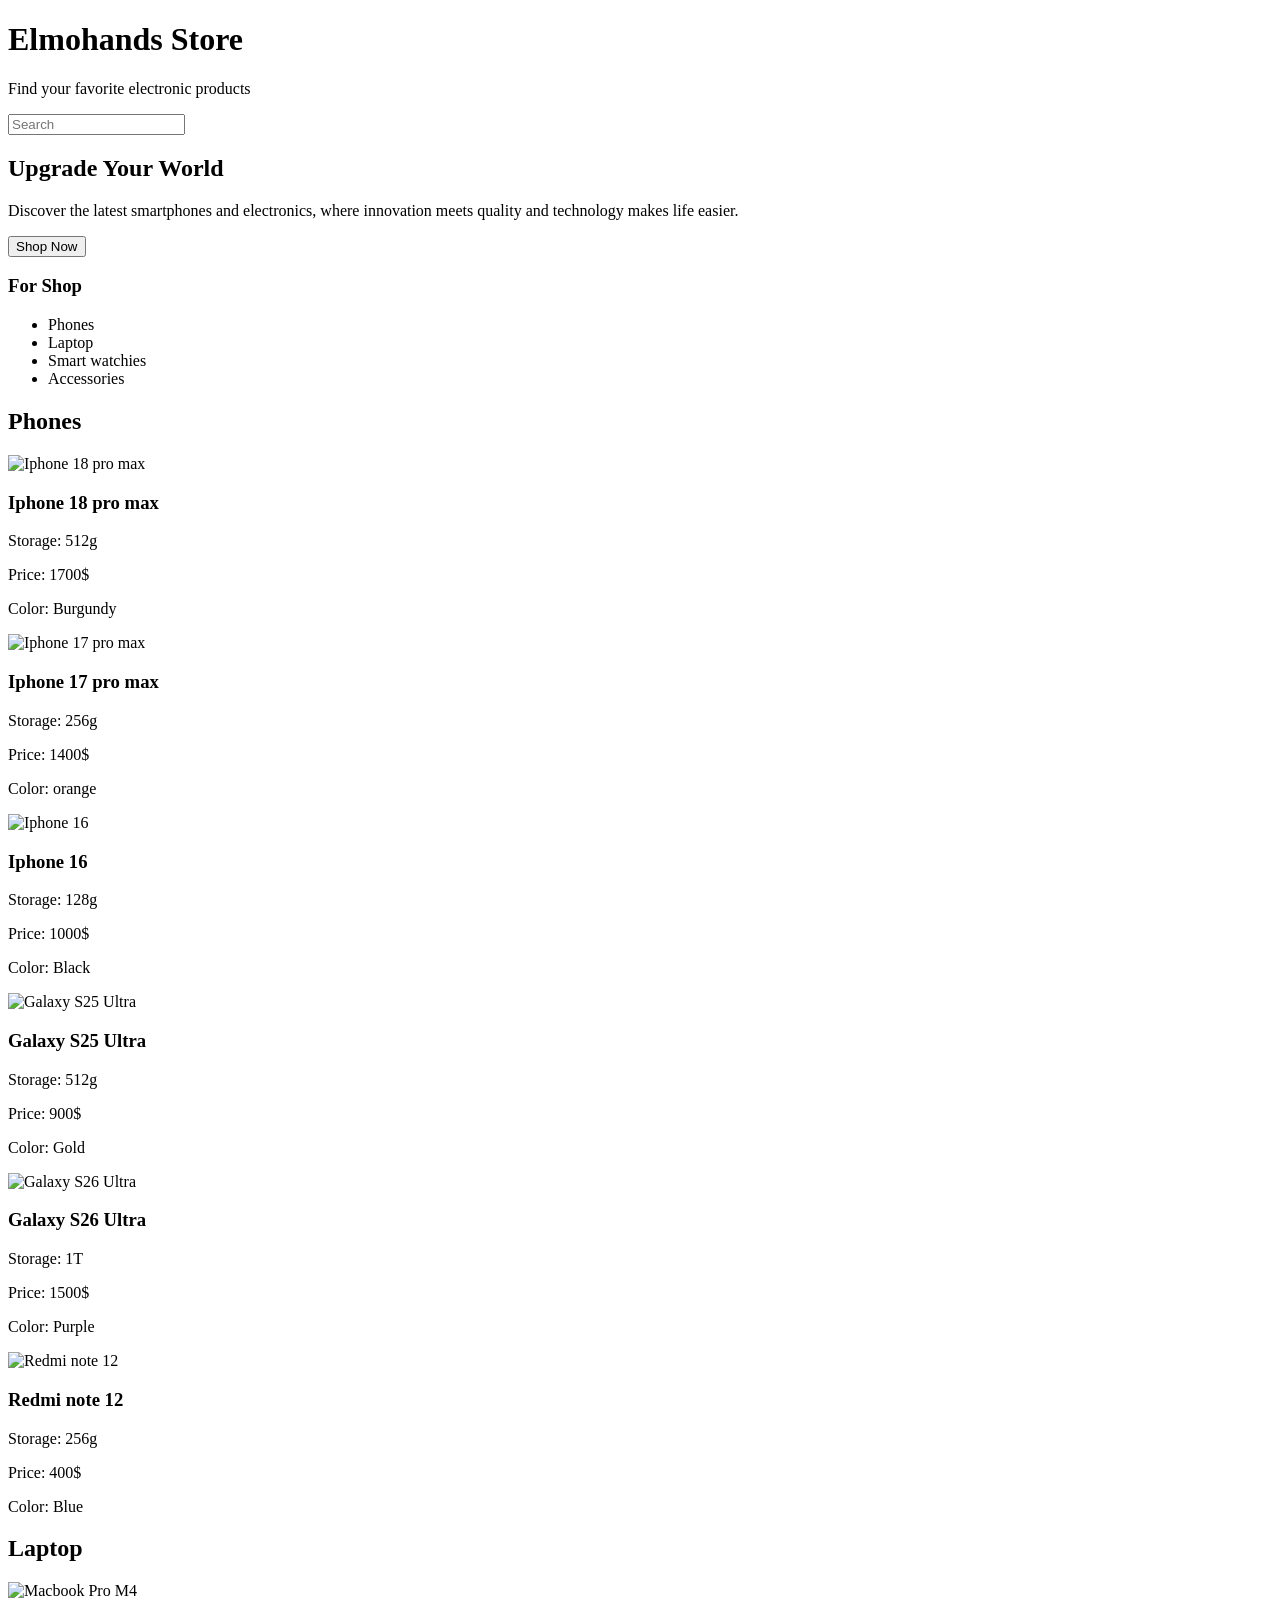
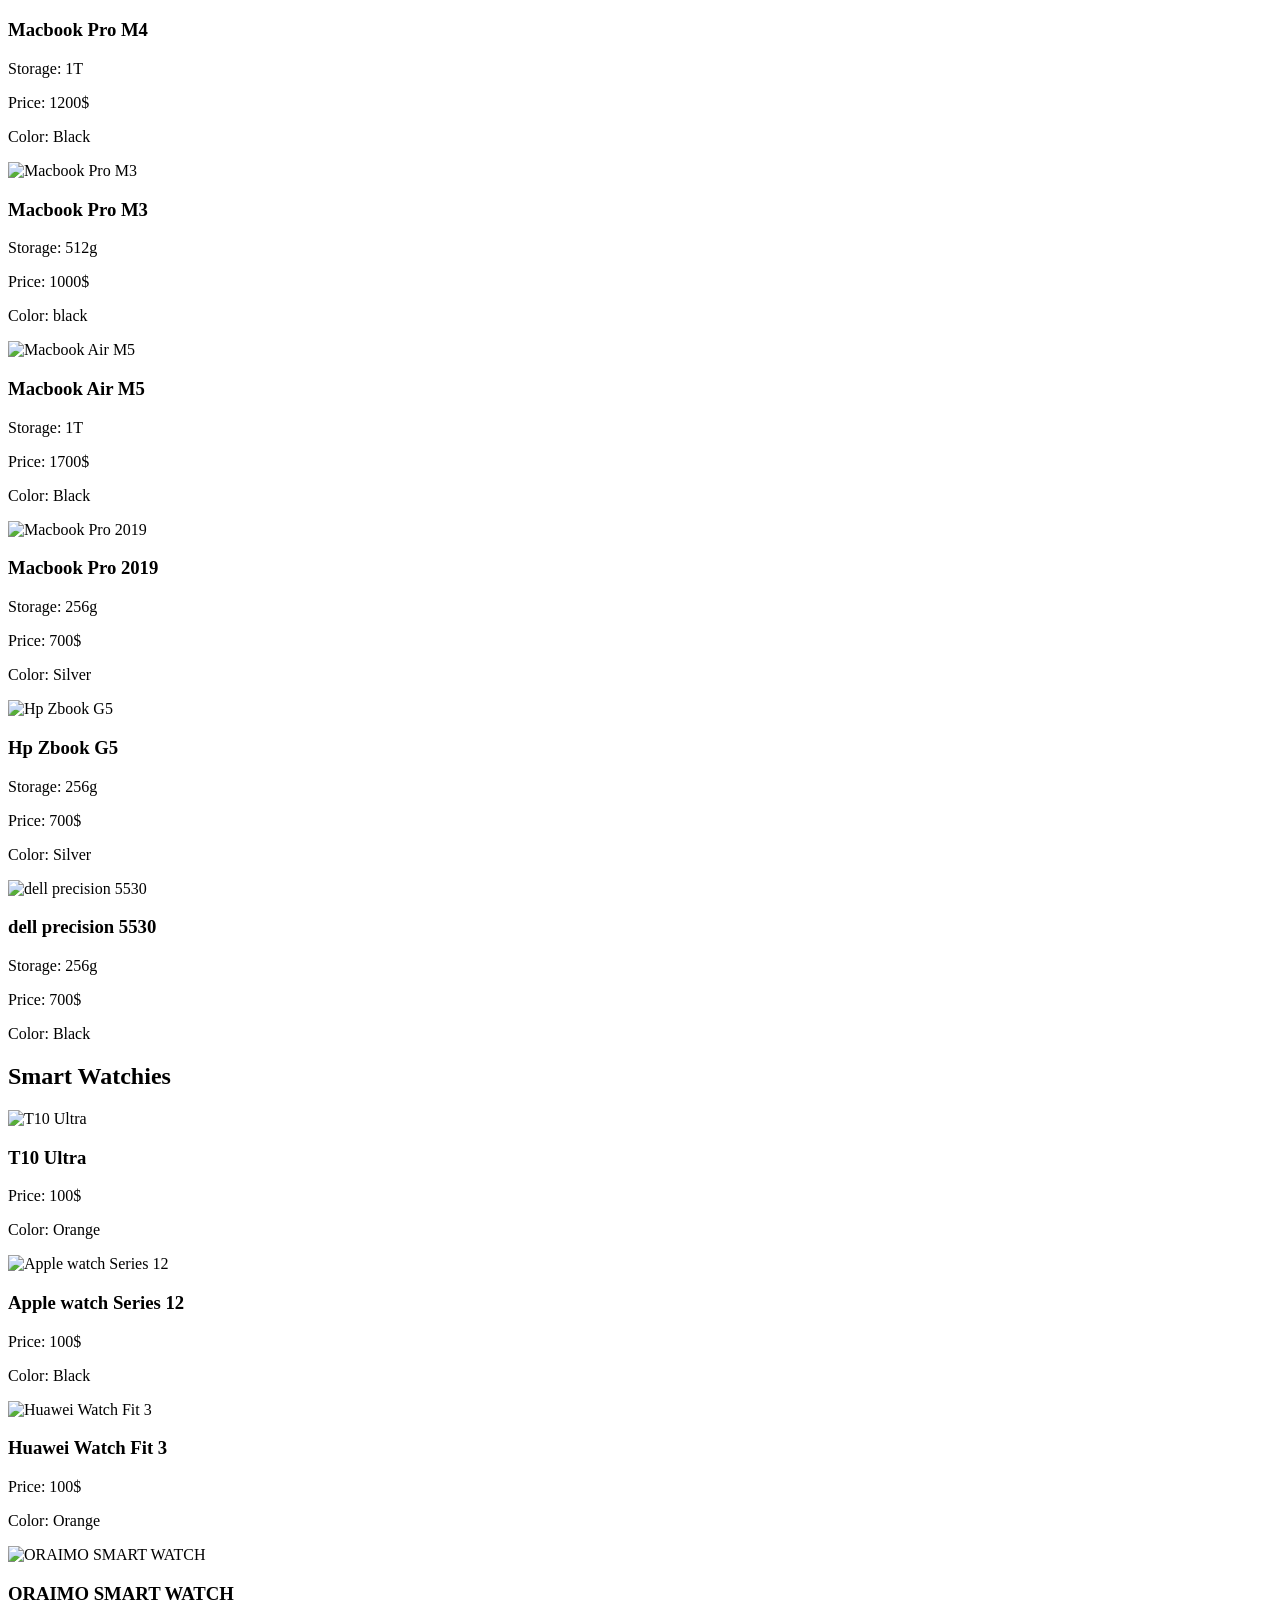
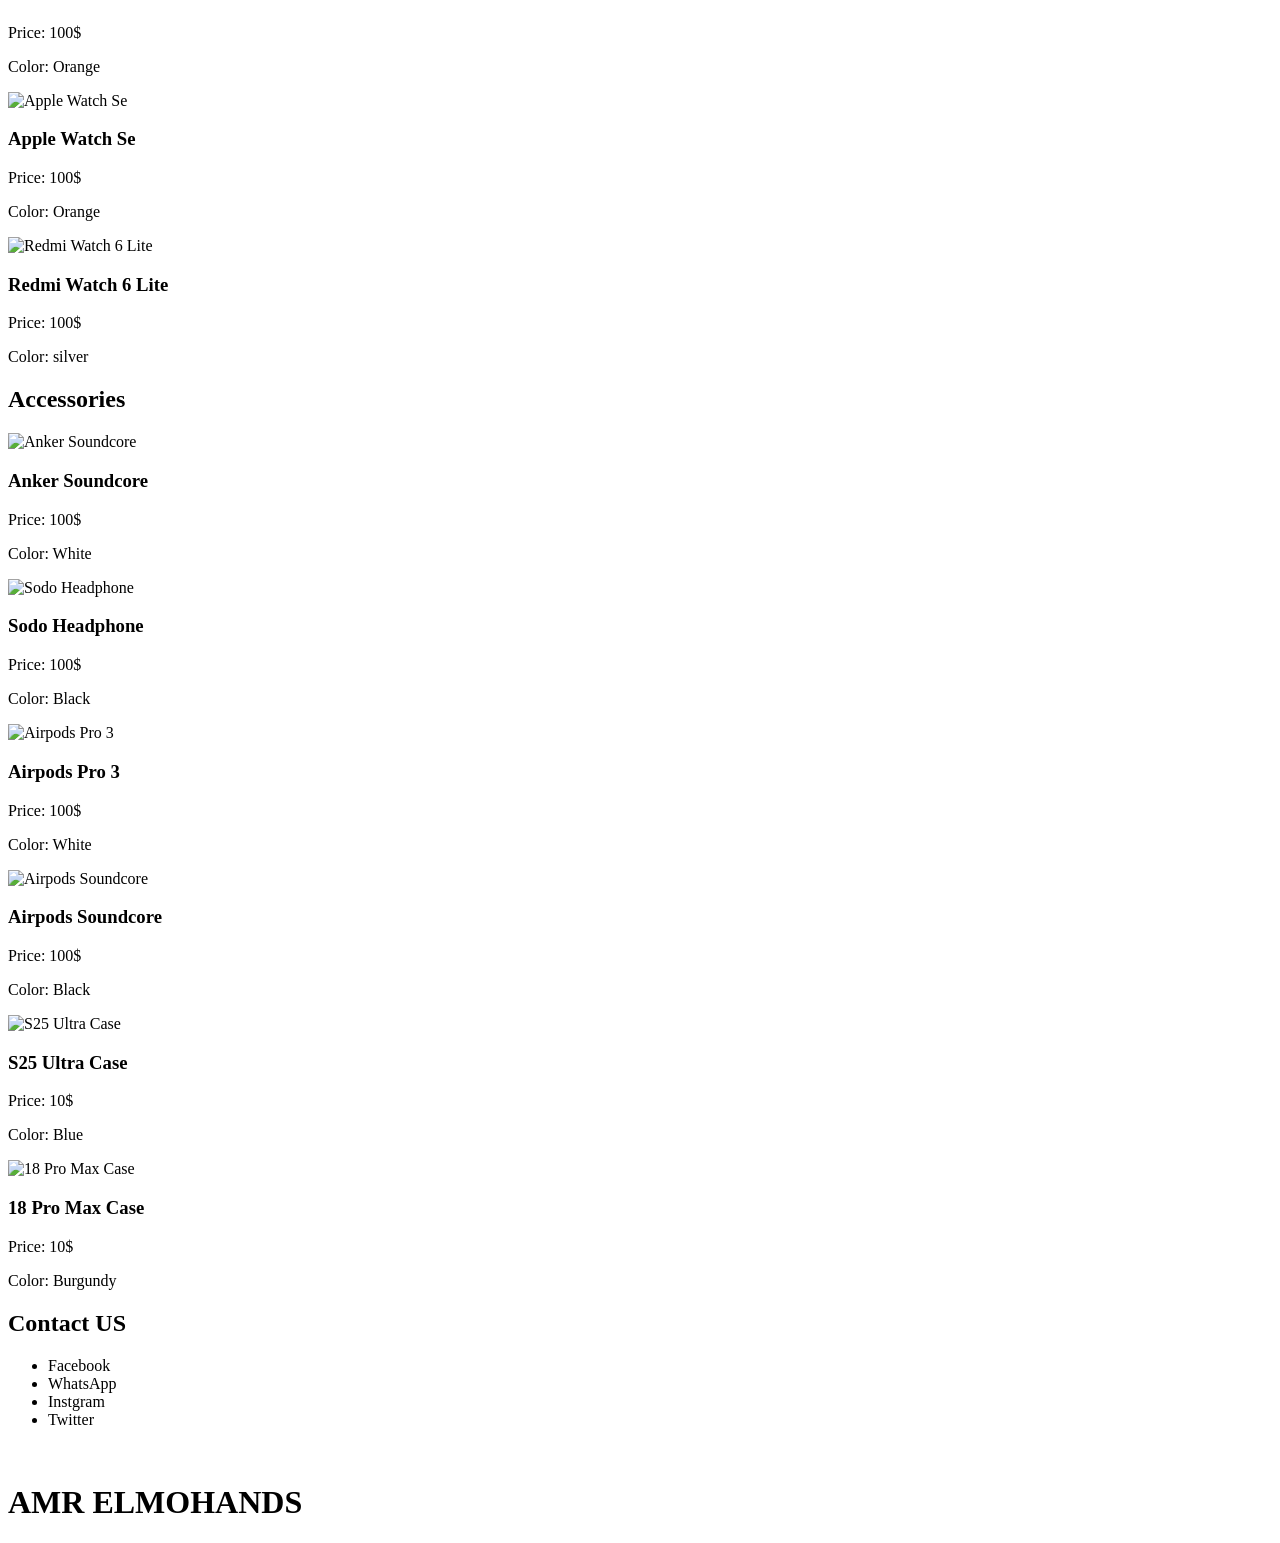
==== market.html @ 7c22c90b "Add files via upload" ====
<!DOCTYPE html>
<html lang="en">
<head>
    <meta charset="UTF-8">
    <meta name="viewport" content="width=device-width, initial-scale=1.0">
    <title>Store</title>
    <link rel="stylesheet" href="market/market.css">
    <link rel="stylesheet" href="market/all.min.css">
</head>
<body>
    <div class="header">
        <h1>Elmohands Store</h1>
        <p>Find your favorite electronic products</p>
        <div class="search">
            <i class="fa-solid fa-magnifying-glass"></i>
            <input list="option" placeholder="Search">
            <datalist id="option">
                <option value="Phones"></option>
                <option value="Laptop"></option>
                <option value="Smart watchies"></option>
                <option value="accessories"></option>
            </datalist>
        </div>
    </div>
    <div class="about">
        <div>
        <h2>Upgrade Your World</h2>
        <p>
Discover the latest smartphones and electronics, where innovation meets quality and technology makes life easier.</p>
<button>Shop Now</button>
    </div>
        </div>
        <!-- end header -->
        <div class="product">
            <div class="side">
                <div>
                <h3>For Shop</h3>
                <ul id="ul">
                    <li data-product="phone" class="active">Phones</li>
                    <li data-product="laptop">Laptop</li>
                    <li data-product="smartPhones">Smart watchies</li>
                    <li data-product="accessories">Accessories</li>
                </ul>
            </div>
            </div>
            <div class="screen sactive" id="phone" >
                <h2><i class="fa-solid fa-mobile-button"></i>Phones</h2>
                <div class="cards">
                    <div class="card">
                    <img src="https://2b.com.eg/media/catalog/product/cache/661473ab953cdcdf4c3b607144109b90/1/8/18-pro-max---burgundy---1.jpg" alt="Iphone 18 pro max">
                    <h3>Iphone 18 pro max</h3>
                    <div class="h" id="h">
                        <p>Storage: 512g</p>
                        <p>Price: 1700$</p>
                        <p>Color: Burgundy</p>
                    </div>
                    </div>
                    <div class="card">
                    <img src="https://elhodatell.com/wp-content/uploads/2025/10/Apple-iPhone-17-Pro-Max-2-1.png" alt="Iphone 17 pro max">
                    <h3>Iphone 17 pro max</h3>
                    <div class="h" id="h">
                        <p>Storage: 256g</p>
                        <p>Price: 1400$</p>
                        <p>Color: orange</p>
                    </div>
                    </div>
                    <div class="card">
                    <img src="https://encrypted-tbn0.gstatic.com/images?q=tbn:ANd9GcQbqKpCLIhFRhQ-lQnrkVWEDlhWTUpYXjo56pYtkXUOQA&s=10" alt="Iphone 16">
                    <h3>Iphone 16</h3>
                    <div class="h" id="h">
                        <p>Storage: 128g</p>
                        <p>Price: 1000$</p>
                        <p>Color: Black</p>
                    </div>
                    </div>
                    <div class="card">
                    <img src="https://alsheikhstores.com/cdn/shop/files/Samsung-S25-Ultra-5G-Titanium-Gray_da884d81-196f-4c95-8e8b-8b9cbc768fb0.webp?v=1781420454&width=1805" alt="Galaxy S25 Ultra">
                    <h3>Galaxy S25 Ultra</h3>
                    <div class="h" id="h">
                        <p>Storage: 512g</p>
                        <p>Price: 900$</p>
                        <p>Color: Gold</p>
                    </div>
                    </div>
                    <div class="card">
                    <img src="https://pimcdn.sharafdg.com/cdn-cgi/image/width=600,height=600,fit=pad,format=webp,quality=70/images/samsung_galaxys26ultra_cobaltviolet_1?1793097381" alt="Galaxy S26 Ultra">
                    <h3>Galaxy S26 Ultra</h3>
                    <div class="h" id="h">
                        <p>Storage: 1T</p>
                        <p>Price: 1500$</p>
                        <p>Color: Purple </p>
                    </div>
                    </div>
                    <div class="card">
                    <img src="https://api.mistore-eg.com/storage/uploads/redmi-note-12-blu-1680911668-1693987457.jpg" alt="Redmi note 12">
                    <h3>Redmi note 12</h3>
                    <div class="h" id="h">
                        <p>Storage: 256g</p>
                        <p>Price: 400$</p>
                        <p>Color: Blue</p>
                    </div>
                    </div>
                </div>
            </div>
            <div class="screen" id="laptop">
                <h2><i class="fa-duotone fa-solid fa-laptop"></i>Laptop</h2>
                <div class="cards">
                    <div class="card">
                        <img src="https://iklinikstores.com/uploads/products/macbook-pro-14-inch-m3-main.webp" alt="Macbook Pro M4">
                        <h3>Macbook Pro M4</h3>
                        <div class="h" id="h">
                        <p>Storage: 1T</p>
                        <p>Price: 1200$</p>
                        <p>Color: Black</p>
                    </div>
                    </div>
                    <div class="card">
                        <img src="https://phonesstorekenya.com/wp-content/uploads/2023/11/16-inch-MacBook-Pro-M3-Pro.jpg" alt="Macbook Pro M3">
                        <h3>Macbook Pro M3</h3>
                        <div class="h" id="h">
                        <p>Storage: 512g</p>
                        <p>Price: 1000$</p>
                        <p>Color: black</p>
                    </div>
                    </div>
                    <div class="card">
                        <img src="https://switchpluseg.com/cdn/shop/files/IMG-19255757_m_jpeg_1_9d80fd64-2ddd-4e04-b646-c21ab0a63953.jpg?v=1786466161&width=823" alt="Macbook Air M5">
                        <h3>Macbook Air M5</h3>
                        <div class="h" id="h">
                        <p>Storage: 1T</p>
                        <p>Price: 1700$</p>
                        <p>Color: Black</p>
                    </div>
                    </div>
                    <div class="card">
                        <img src="https://esterad.com.eg/media/catalog/product/cache/31526642f2342cf9a8aba47cb520ab3b/m/a/macfix_website_product56_size_2022.png" alt="Macbook Pro 2019">
                        <h3>Macbook Pro 2019</h3>
                        <div class="h" id="h">
                        <p>Storage: 256g</p>
                        <p>Price: 700$</p>
                        <p>Color: Silver</p>
                    </div>
                    </div>
                    <div class="card">
                        <img src="https://esterad.com.eg/media/catalog/product/cache/8cbaa62784a0d9f3f2605e8f81990d6a/s/c/screenshot_2025-11-23_170352.jpg" alt="Hp Zbook G5">
                        <h3>Hp Zbook G5</h3>
                        <div class="h" id="h">
                        <p>Storage: 256g</p>
                        <p>Price: 700$</p>
                        <p>Color: Silver</p>
                    </div>
                    </div>
                    <div class="card">
                        <img src="https://api.laapak.com/uploads/1772196117324-5540_0002_5540.jpg" alt="dell precision 5530">
                        <h3>dell precision 5530</h3>
                        <div class="h" id="h">
                        <p>Storage: 256g</p>
                        <p>Price: 700$</p>
                        <p>Color: Black</p>
                    </div>
                    </div>
                </div>
            </div>
            <div class="screen" id="smartPhones">
                <h2><i class="fa-duotone fa-regular fa-watch"></i>Smart Watchies</h2>
                <div class="cards">
                    <div class="card">
                        <img src="https://eg.jumia.is/unsafe/fit-in/680x680/filters:fill(white)/product/64/376577/1.jpg?2109" alt="T10 Ultra">
                        <h3>T10 Ultra</h3>
                        <div class="h" id="h">
                        <p>Price: 100$</p>
                        <p>Color: Orange</p>
                    </div>
                    </div>
                    <div class="card">
                        <img src="https://2b.com.eg/media/catalog/product/cache/661473ab953cdcdf4c3b607144109b90/w/t/wt335-1-jpg_1.jpg" alt="Apple watch Series 12">
                        <h3>Apple watch Series 12</h3>
                        <div class="h" id="h">
                        <p>Price: 100$</p>
                        <p>Color: Black</p>
                    </div>
                    </div>
                    <div class="card">
                        <img src="https://www.eastasiaeg.com/media/catalog/product/cache/1c09896551cf9c58fa590209fc797ac7/1/8/18427.jpg" alt="Huawei Watch Fit 3">
                        <h3>Huawei Watch Fit 3 </h3>
                        <div class="h" id="h">
                        <p>Price: 100$</p>
                        <p>Color: Orange</p>
                    </div>
                    </div>
                    <div class="card">
                        <img src="https://encrypted-tbn0.gstatic.com/images?q=tbn:ANd9GcQX3wVuIB1_jFTxEJyRKLr03v6IULeY9loKQed9VnjyVA&s=10" alt="ORAIMO SMART WATCH">
                        <h3>ORAIMO SMART WATCH</h3>
                        <div class="h" id="h">
                        <p>Price: 100$</p>
                        <p>Color: Orange</p>
                    </div>
                    </div>
                    <div class="card">
                        <img src="https://www.apple.com/mideast/apple-watch-se-3/c/images/overview/health/health_cycle_tracking__bafsvy6op04y_large.jpg" alt="Apple Watch Se">
                        <h3>Apple Watch Se</h3>
                        <div class="h" id="h">
                        <p>Price: 100$</p>
                        <p>Color: Orange</p>
                    </div>
                    </div>
                    <div class="card">
                        <img src="https://www.mrwatch.lk/cdn/shop/files/RedmiWatch6LiteSmartWatchSriLanka_Mr.Watch_6.png?v=1789567947&width=3840" alt="Redmi Watch 6 Lite">
                        <h3>Redmi Watch 6 Lite</h3>
                        <div class="h" id="h">
                        <p>Price: 100$</p>
                        <p>Color: silver</p>
                    </div>
                    </div>
                </div>
            </div>
            <div class="screen" id="accessories">
                <h2> <i class="fa-solid fa-headphones"></i>  Accessories</h2>
                <div class="cards">
                    <div class="card">
                        <img src="https://2b.com.eg/media/catalog/product/cache/661473ab953cdcdf4c3b607144109b90/h/p/hpw22.jpg" alt="Anker Soundcore">
                        <h3>Anker Soundcore</h3>
                        <div class="h" id="h">
                        <p>Price: 100$</p>
                        <p>Color: White</p>
                    </div>
                    </div>
                    <div class="card">
                        <img src="https://2b.com.eg/media/catalog/product/cache/661473ab953cdcdf4c3b607144109b90/h/p/hp405-5-min_df3l46copzv5zrk3.jpg" alt="Sodo Headphone">
                        <h3>Sodo Headphone</h3>
                        <div class="h" id="h">
                        <p>Price: 100$</p>
                        <p>Color: Black</p>
                    </div>
                    </div>
                    <div class="card">
                        <img src="https://2b.com.eg/media/catalog/product/cache/661473ab953cdcdf4c3b607144109b90/h/p/hpw36.jpg" alt="Airpods Pro 3">
                        <h3>Airpods Pro 3</h3>
                        <div class="h" id="h">
                        <p>Price: 100$</p>
                        <p>Color: White</p>
                    </div>
                    </div>
                    <div class="card">
                        <img src="https://globaliraq.iq/cdn/shop/files/1_9b1e3def-4936-43b4-86fd-fc3071629ab0.jpg?v=1779707208" alt="Airpods Soundcore">
                        <h3>Airpods Soundcore</h3>
                        <div class="h" id="h">
                        <p>Price: 100$</p>
                        <p>Color: Black</p>
                    </div>
                    </div>
                    <div class="card">
                        <img src="https://incredideals.ae/cdn/shop/files/S25u-moonrise-2_1024x1024_aee473c2-1eb0-40f3-86c5-3f178e5d5614.png?v=1737370552&width=1024" alt="S25 Ultra Case">
                        <h3>S25 Ultra Case</h3>
                        <div class="h" id="h">
                        <p>Price: 10$</p>
                        <p>Color: Blue</p>
                    </div>
                    </div>
                    <div class="card">
                        <img src="https://encrypted-tbn0.gstatic.com/images?q=tbn:ANd9GcRMvWJyEa_0tbrf0jNFKQfvUE2wsmuh-mPysNLEAvWieVJEGxiQMzfIzqi7&s=10" alt="18 Pro Max Case">
                        <h3>18 Pro Max Case</h3>
                        <div class="h" id="h">
                        <p>Price: 10$</p>
                        <p>Color: Burgundy</p>
                    </div>
                    </div>
                </div>
            </div>
        </div>
        <!-- end product -->
        <!-- start footer -->
        <div class="footer">
            <h2>Contact US</h2>
            <div class="socail">
                <ul>
                    <li>Facebook</li>
                    <li >WhatsApp</li>
                    <li>Instgram</li>
                    <li>Twitter</li>
                </ul>
                <img src="/Users/user/Downloads/WhatsApp Image 2026-11-07 at 13.55.43.jpeg" alt="">
            </div>
            <h1>AMR ELMOHANDS</h1>
        </div>
        <!-- end footer -->
    <script src="market.js"></script>
</body>
</html>
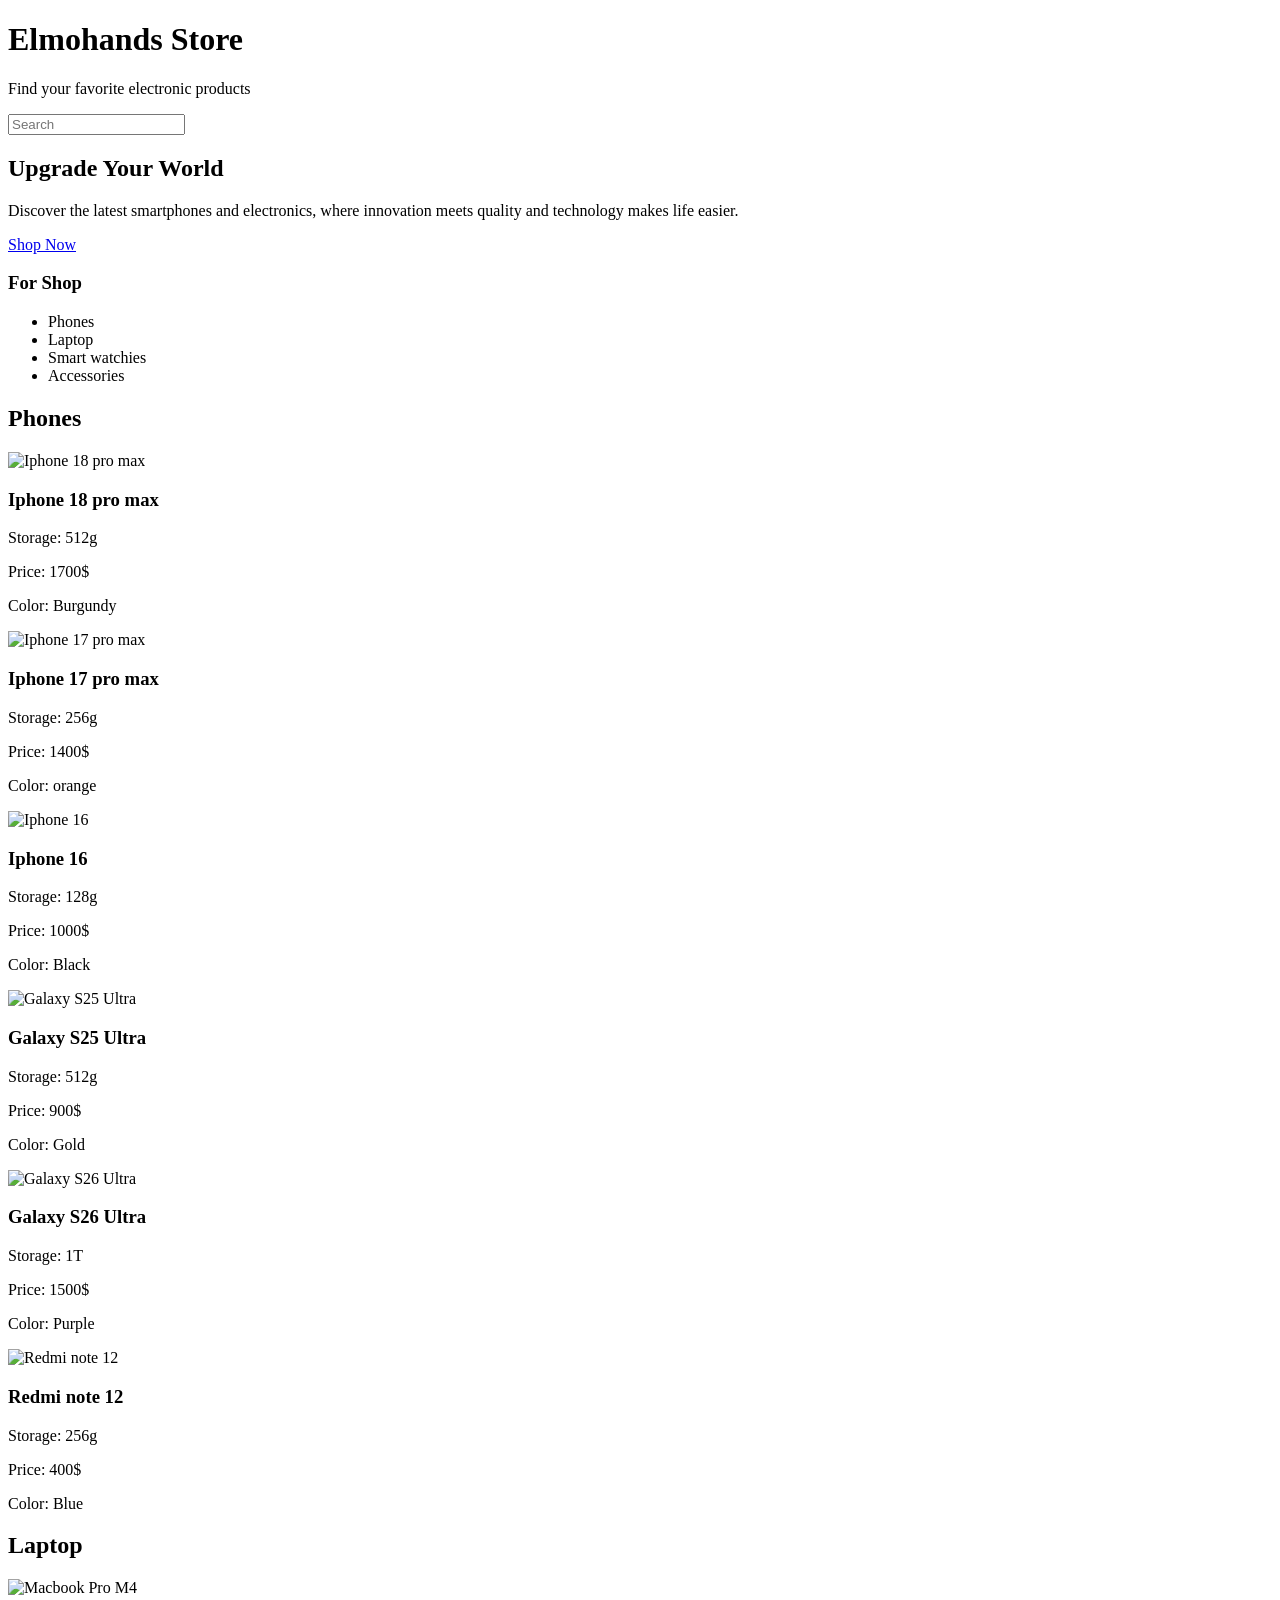
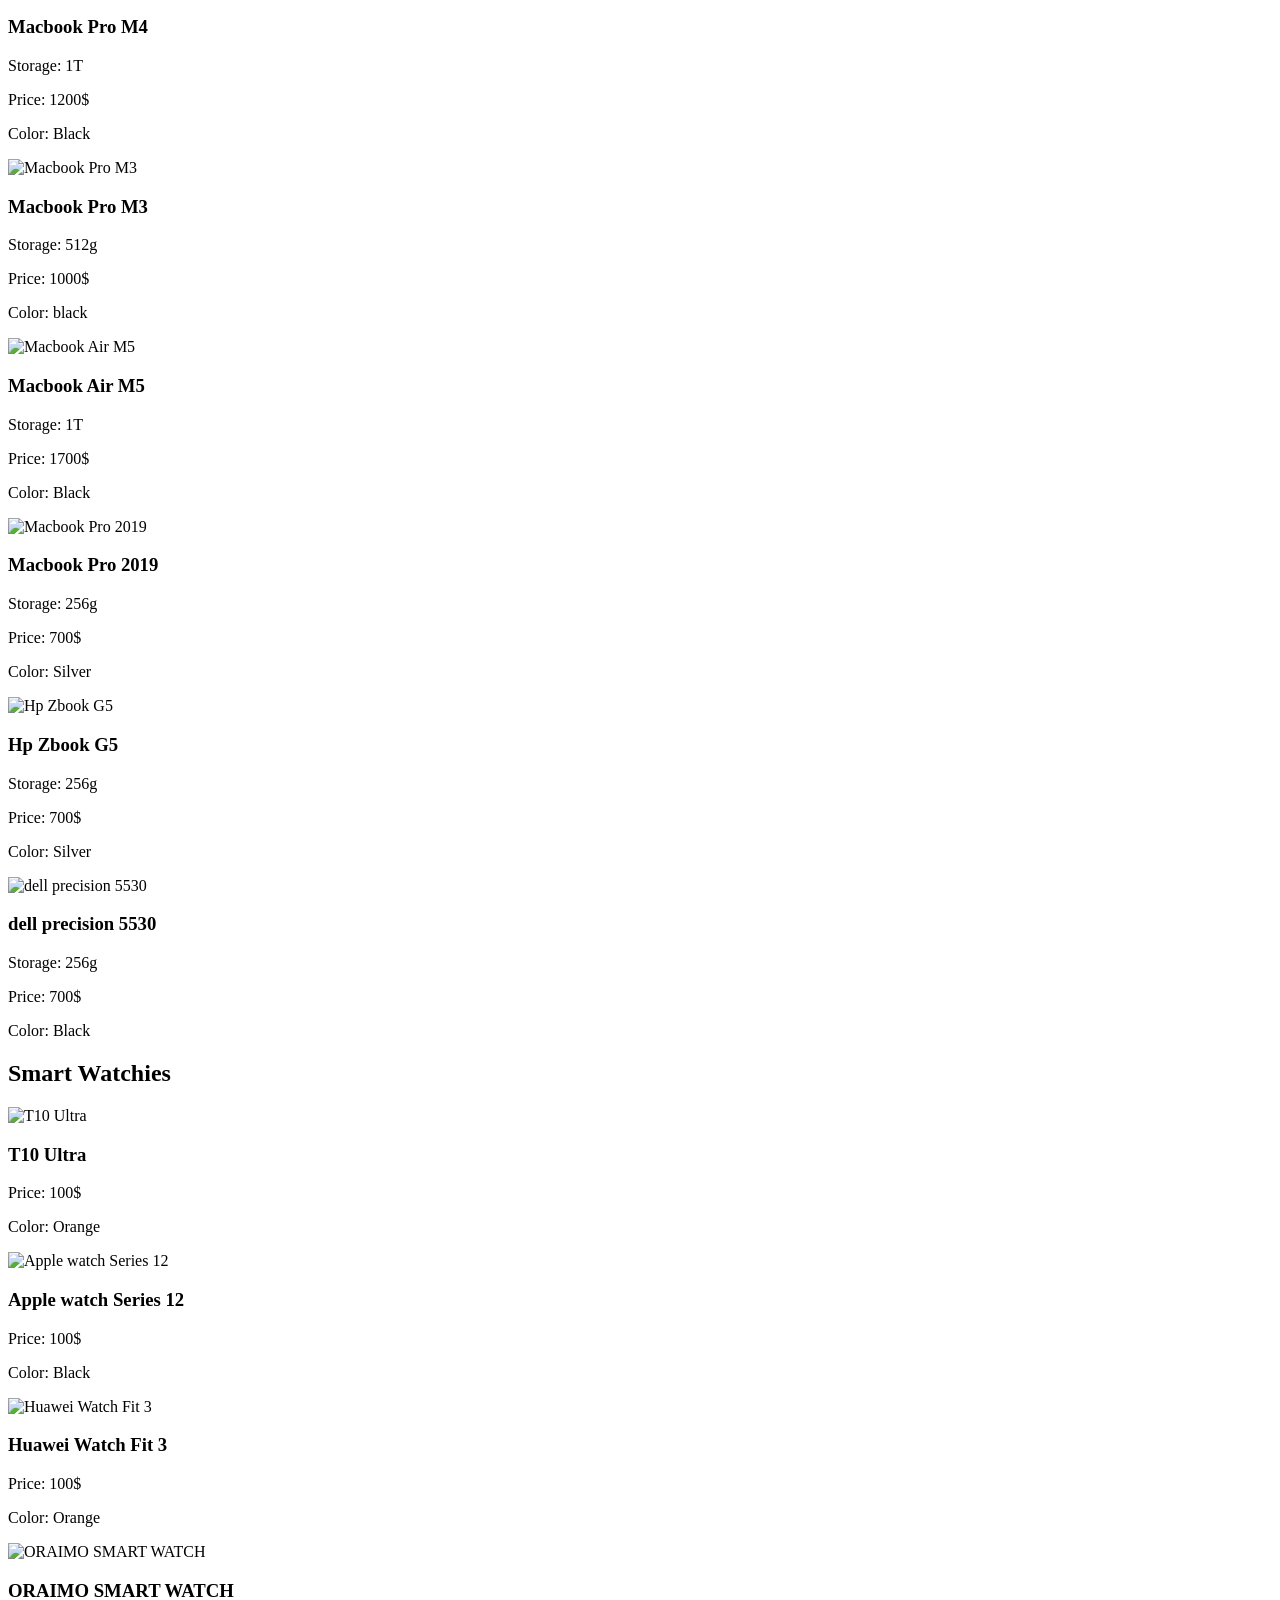
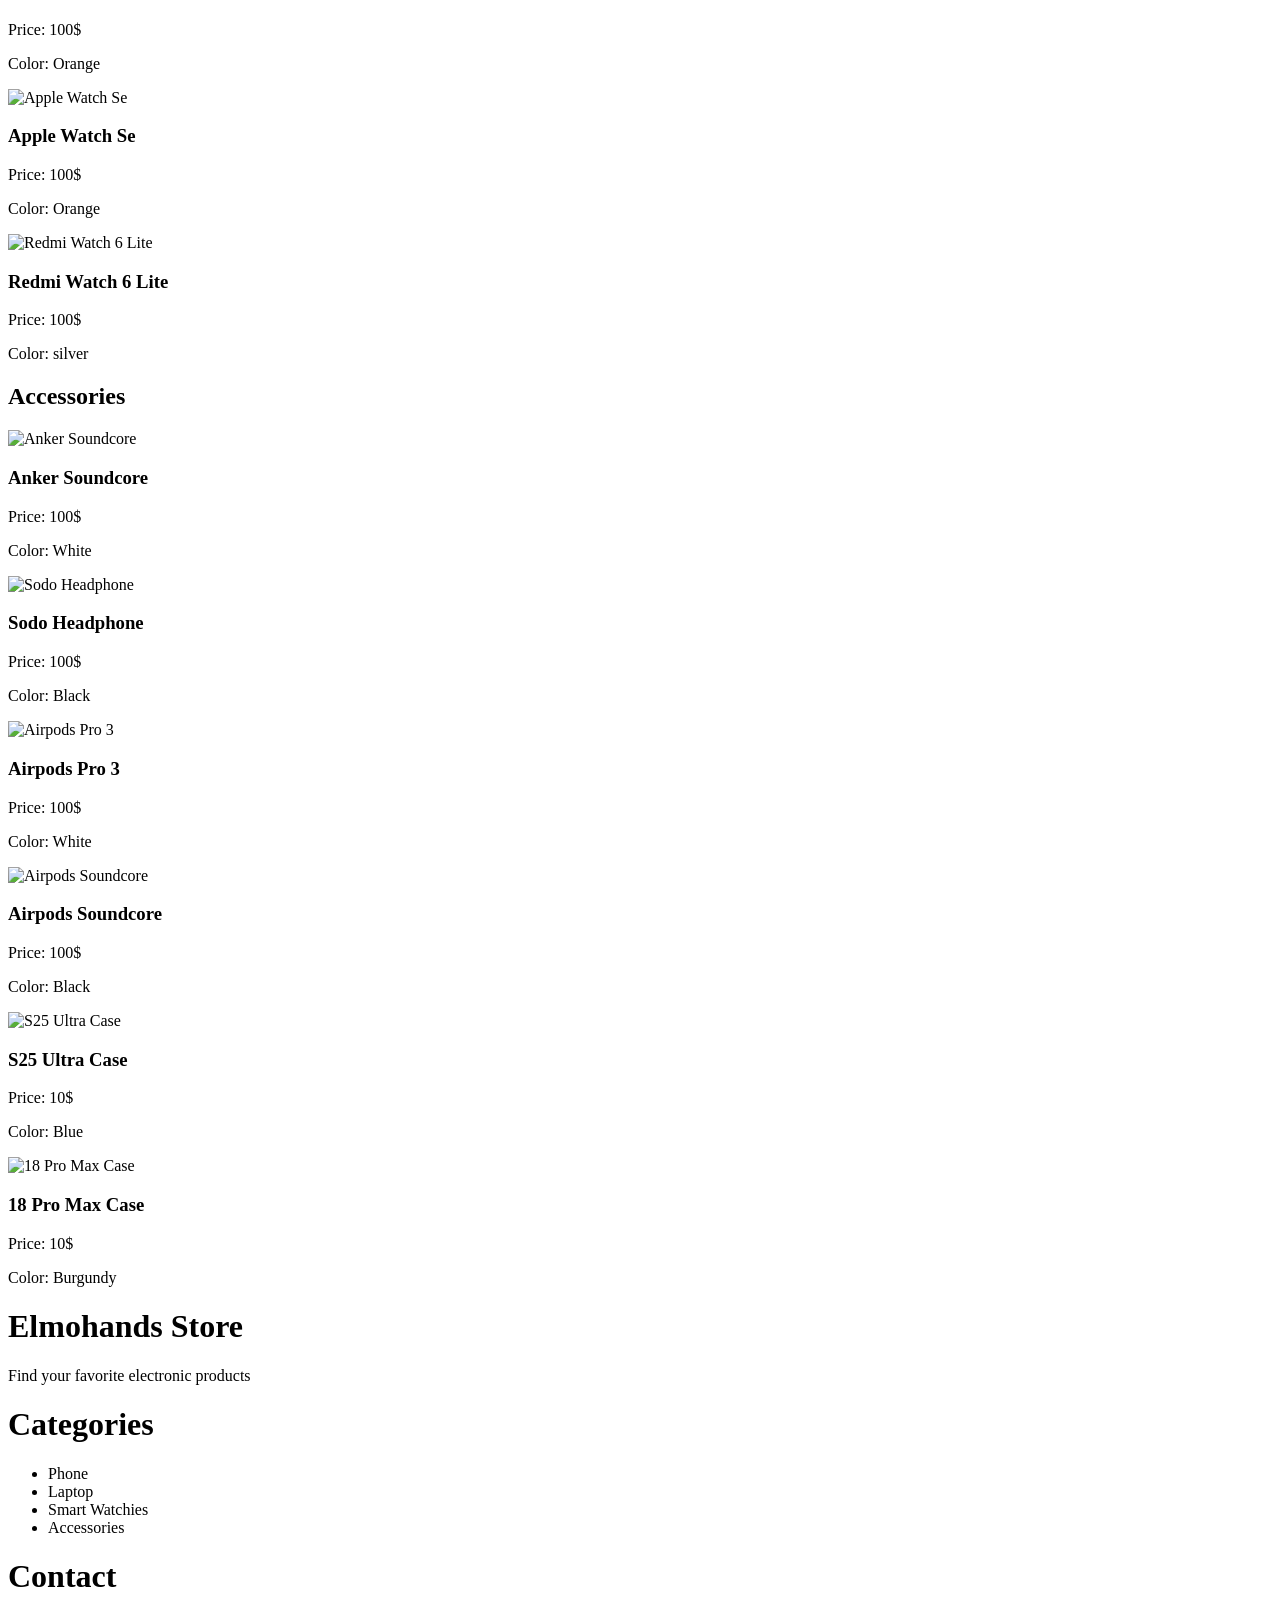
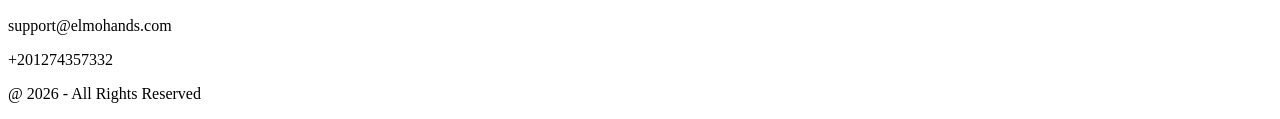
==== commit 9f265a1c: "Add files via upload" ====
--- a/market.html
+++ b/market.html
@@ -3,9 +3,12 @@
 <head>
     <meta charset="UTF-8">
     <meta name="viewport" content="width=device-width, initial-scale=1.0">
-    <title>Store</title>
+    <title>Elmohands Store</title>
     <link rel="stylesheet" href="market/market.css">
     <link rel="stylesheet" href="market/all.min.css">
+    <link rel="preconnect" href="https://fonts.googleapis.com">
+<link rel="preconnect" href="https://fonts.gstatic.com" crossorigin>
+<link href="https://fonts.googleapis.com/css2?family=Inter:ital,opsz,wght@0,14..32,100..900;1,14..32,100..900&display=swap" rel="stylesheet">
 </head>
 <body>
     <div class="header">
@@ -15,8 +18,8 @@
             <i class="fa-solid fa-magnifying-glass"></i>
             <input list="option" placeholder="Search">
             <datalist id="option">
-                <option value="Phones"></option>
-                <option value="Laptop"></option>
+                <option value="Phones">Iphone</option>
+                <option value="Laptop">mac</option>
                 <option value="Smart watchies"></option>
                 <option value="accessories"></option>
             </datalist>
@@ -27,16 +30,16 @@
         <h2>Upgrade Your World</h2>
         <p>
 Discover the latest smartphones and electronics, where innovation meets quality and technology makes life easier.</p>
-<button>Shop Now</button>
+<a href="#reach">Shop Now</a>
     </div>
         </div>
         <!-- end header -->
-        <div class="product">
+        <div id="reach" class="product">
             <div class="side">
                 <div>
                 <h3>For Shop</h3>
                 <ul id="ul">
-                    <li data-product="phone" class="active">Phones</li>
+                    <li data-product="phone">Phones</li>
                     <li data-product="laptop">Laptop</li>
                     <li data-product="smartPhones">Smart watchies</li>
                     <li data-product="accessories">Accessories</li>
@@ -271,18 +274,25 @@
         <!-- end product -->
         <!-- start footer -->
         <div class="footer">
-            <h2>Contact US</h2>
-            <div class="socail">
+            <div class="name">
+                <h1>Elmohands Store</h1>
+                        <p>Find your favorite electronic products</p>
+            </div>
+            <div class="cate">
+                <h1>Categories</h1>
                 <ul>
-                    <li>Facebook</li>
-                    <li >WhatsApp</li>
-                    <li>Instgram</li>
-                    <li>Twitter</li>
+                    <li>Phone</li>
+                    <li>Laptop</li>
+                    <li>Smart Watchies</li>
+                    <li>Accessories</li>
                 </ul>
-                <img src="/Users/user/Downloads/WhatsApp Image 2026-11-07 at 13.55.43.jpeg" alt="">
-            </div>
-            <h1>AMR ELMOHANDS</h1>
-        </div>
+            </div>
+            <div class="contact">
+                <h1>Contact</h1>
+                <p>support@elmohands.com</p>
+                <p>+201274357332</p>
+            </div>
+            </div>
         <!-- end footer -->
     <script src="market.js"></script>
 </body>
